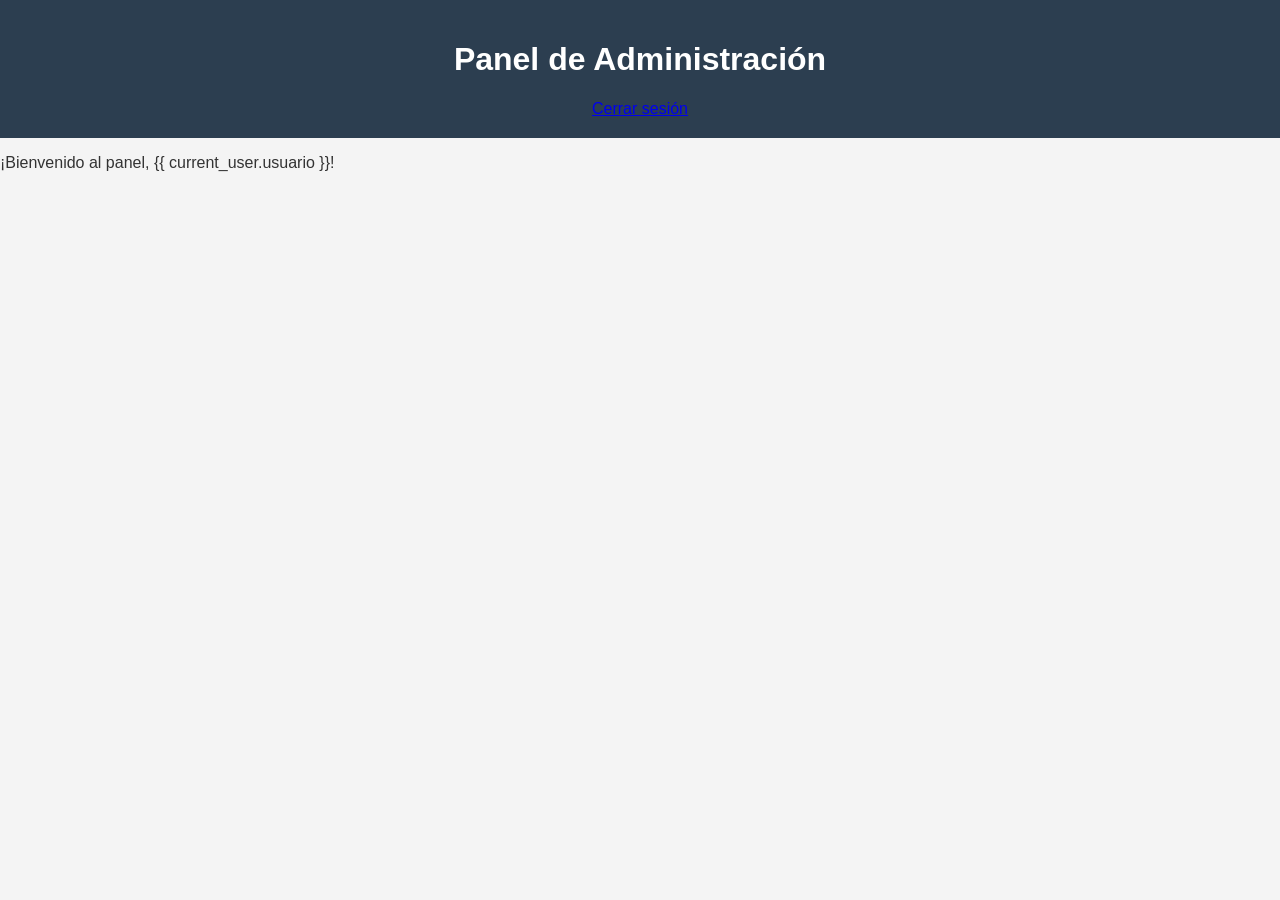
==== templates/admin.html @ a9048ad7 "Agregar sistema de login con Flask-Login: autenticacion y panel protegido" ====
<!DOCTYPE html>
<html lang="es">
<head>
    <meta charset="UTF-8">
    <title>Panel de Administración</title>
    <link rel="stylesheet" href="/static/css/estilo.css">
</head>
<body>

    <header>
        <h1>Panel de Administración</h1>
        <a href="/logout">Cerrar sesión</a>
    </header>

    <main>
        <p>¡Bienvenido al panel, {{ current_user.usuario }}!</p>
    </main>

</body>
</html>
---- static/css/estilo.css ----
body {
    font-family: Arial, sans-serif;
    background-color: #f4f4f4;
    color: #333;
    margin: 0;
    padding: 0;
}

header {
    background-color: #2c3e50;
    color: white;
    padding: 20px;
    text-align: center;
}

nav a {
    color: white;
    margin: 0 15px;
    text-decoration: none;
}

article {
    background-color: white;
    margin: 20px auto;
    padding: 20px;
    max-width: 600px;
    border-radius: 8px;
    box-shadow: 0 2px 4px rgba(0,0,0,0.1);
}

footer {
    text-align: center;
    padding: 15px;
    color: #777;
}



.login-container {
    max-width: 300px;
    margin: 50px auto;
    background: white;
    padding: 30px;
    border-radius: 8px;
    box-shadow: 0 2px 4px rgba(0,0,0,0.1);
}

.login-container label {
    display: block;
    margin-top: 10px;
}

.login-container input {
    width: 100%;
    padding: 8px;
    margin-top: 5px;
    box-sizing: border-box;
}

.login-container button {
    margin-top: 15px;
    padding: 10px 20px;
    cursor: pointer;
}

.error {
    color: red;
}
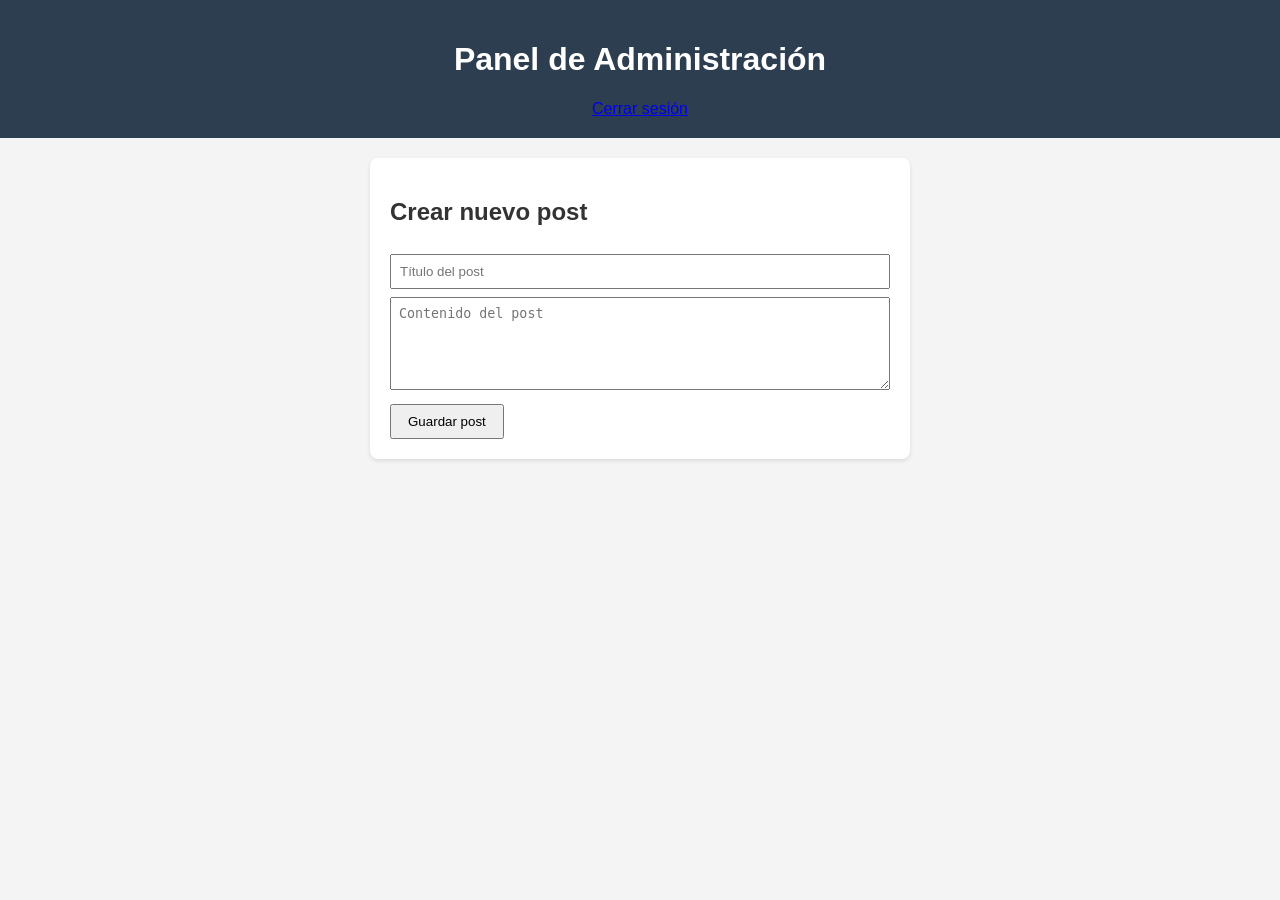
==== commit f3a668cd: "Completar CRUD del panel de administracion: crear, editar, eliminar posts" ====
--- a/templates/admin.html
+++ b/templates/admin.html
@@ -13,8 +13,20 @@
     </header>
 
     <main>
-        <p>¡Bienvenido al panel, {{ current_user.usuario }}!</p>
+        <section class="admin-form">
+            <h2 id="form-titulo">Crear nuevo post</h2>
+            <input type="hidden" id="post-id">
+            <input type="text" id="input-titulo" placeholder="Título del post">
+            <textarea id="input-contenido" placeholder="Contenido del post" rows="5"></textarea>
+            <button id="btn-guardar">Guardar post</button>
+            <button id="btn-cancelar" style="display: none;">Cancelar edición</button>
+        </section>
+
+        <section id="lista-posts">
+            <!-- Aquí JavaScript va a insertar los posts -->
+        </section>
     </main>
 
+    <script src="/static/js/admin.js"></script>
 </body>
 </html>
--- a/static/css/estilo.css
+++ b/static/css/estilo.css
@@ -65,4 +65,45 @@
 
 .error {
     color: red;
+}
+
+
+
+
+
+.admin-form {
+    background: white;
+    padding: 20px;
+    max-width: 500px;
+    margin: 20px auto;
+    border-radius: 8px;
+    box-shadow: 0 2px 4px rgba(0,0,0,0.1);
+}
+
+.admin-form input, .admin-form textarea {
+    width: 100%;
+    padding: 8px;
+    margin-top: 8px;
+    box-sizing: border-box;
+}
+
+.admin-form button {
+    margin-top: 10px;
+    margin-right: 10px;
+    padding: 8px 16px;
+    cursor: pointer;
+}
+
+.post-admin {
+    background: white;
+    max-width: 500px;
+    margin: 10px auto;
+    padding: 15px;
+    border-radius: 8px;
+    box-shadow: 0 2px 4px rgba(0,0,0,0.1);
+}
+
+.post-admin button {
+    margin-right: 8px;
+    cursor: pointer;
 }
